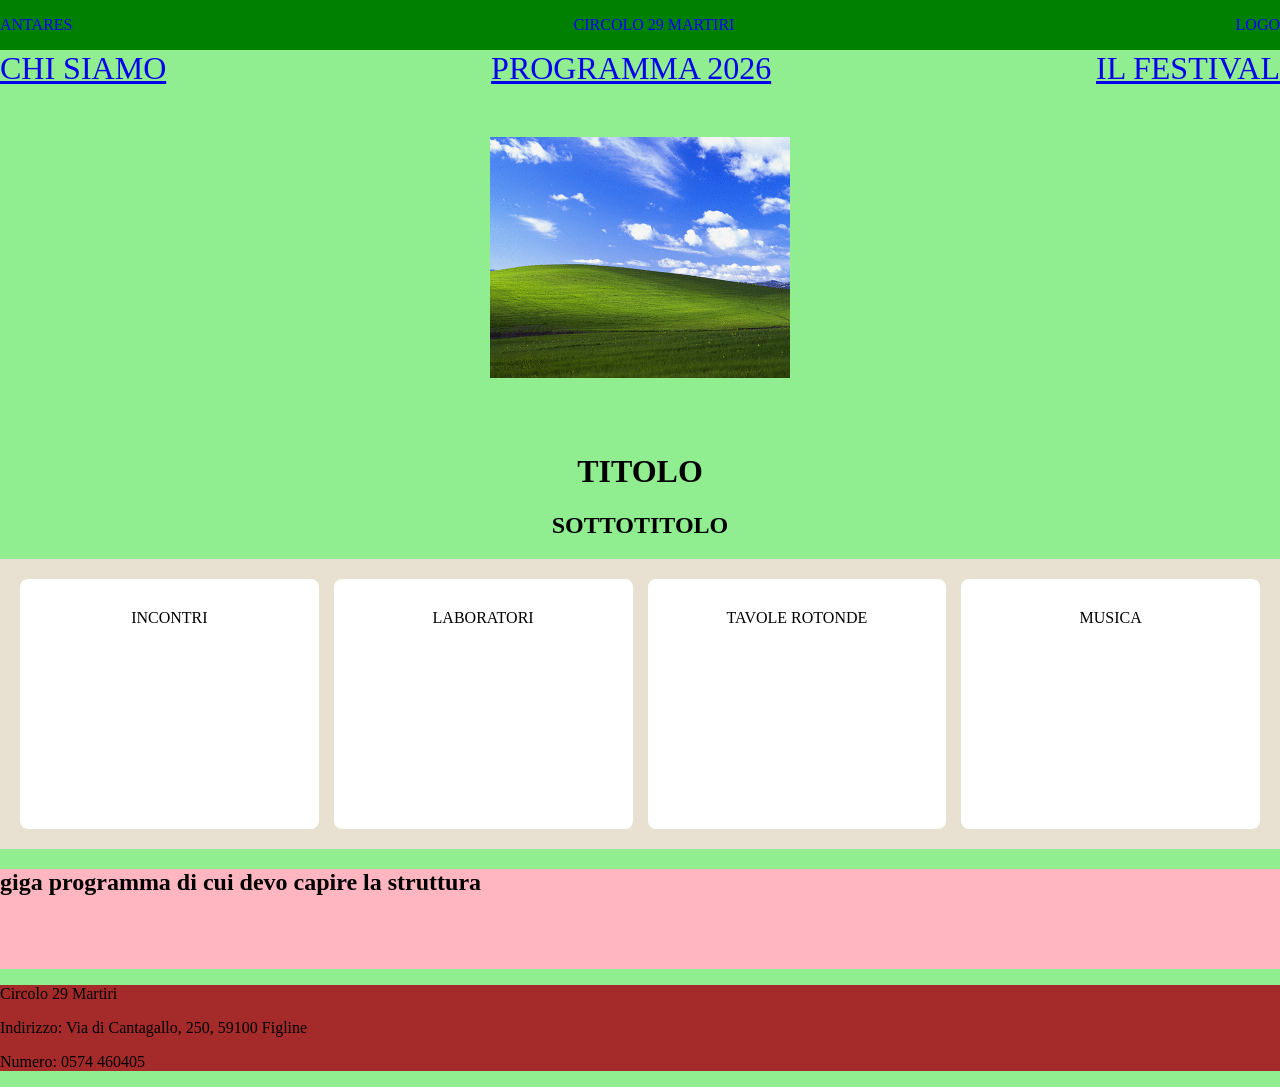
==== index.html @ a8acb714 "first commit" ====
<!DOCTYPE html>
<html lang="en">
<head>
    <meta charset="UTF-8">
    <meta name="viewport" content="width=device-width, initial-scale=1.0">
    <title>Antares</title>
    <link rel="stylesheet" href="style.css">
</head>
<body>
    <header id="header">
        <p>ANTARES</p>
        <p>CIRCOLO 29 MARTIRI</p>
        <p>LOGO</p>
    </header>

    <div id="tasti">
        <nav>
            <a href="chi_siamo.html">CHI SIAMO</a>
            <a href="#programma">PROGRAMMA 2026</a>
            <a href="festival.html">IL FESTIVAL</a>
        </nav>
    </div>

    <div id="slider">
        <img src="./foto_slider/bel_paesaggio_1.gif" alt="fotona">
    </div>

    <div id="zona_foto">
        <div id="titolosottotitolo">
            <h1>TITOLO</h1>
            <h2>SOTTOTITOLO</h2>
        </div>

        <div id="sezione-orizzontale">
            <div class="colonna">
                INCONTRI
            </div>
            <div class="colonna">
                LABORATORI
            </div>
            <div class="colonna">
                TAVOLE ROTONDE
            </div>
            <div class="colonna">
                MUSICA
            </div>
        </div>
    </div>
    
    <div id="programma">
        <h2>giga programma di cui devo capire la struttura</h2>
    </div>

    <footer>
        <p>Circolo 29 Martiri</p>
        <p>Indirizzo: Via di Cantagallo, 250, 59100 Figline</p>
        <p>Numero: 0574 460405</p>
    </footer>
</body>
</html>
---- style.css ----
body {
    background-color: lightgreen;
    margin: 0;
}

header {
    background-color: green;
    width: 100%;
    display: flex;
    align-items: center;
    justify-content: space-between;
    overflow: hidden;
    color: blue;
}

#tasti {
    width: 100%;
}

#tasti > nav {
    font-size: xx-large;
    width: 100%;
    
    display: flex;
    align-items: center;
    justify-content: space-between;
}

/*#tasti a {
}
*/

#titolosottotitolo {
    text-align: center;
}

#slider {
    text-align: center;
    padding: 50px;
}

#sezione-orizzontale {
    display: flex;
    gap: 15px;  /* spazio tra le colonne - regola questo valore */
    padding: 20px;
    background-color: #e8e0d0;
    min-height: 250px;
}
  
.colonna {
    flex: 1;
    background-color: #ffffff;
    border-radius: 8px;  /* opzionale: angoli arrotondati */
    padding: 30px 20px;
    text-align: center;
    /*font-family: Arial, sans-serif;*/
    /*box-shadow: 0 2px 5px rgba(0,0,0,0.1);  ombra leggera */
}

#programma {
    height: 100px;
    background-color: lightpink;
}

footer {
    background-color: brown;
    width: 100%;
}
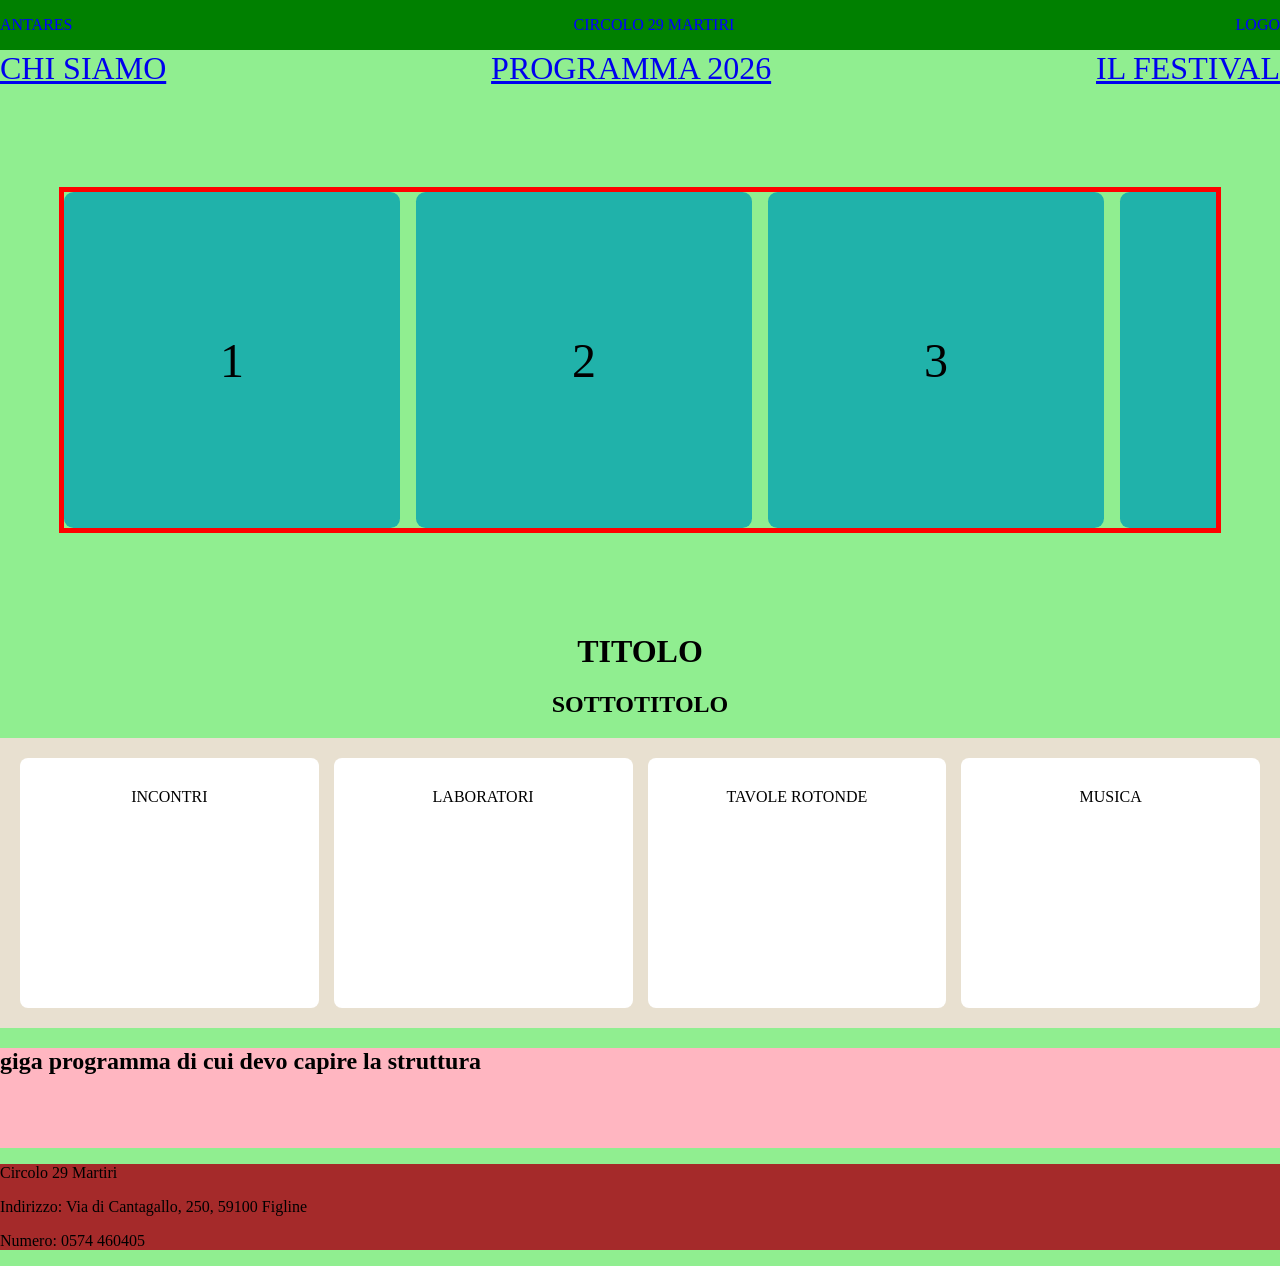
==== commit b41cd56f: "inizio_slider" ====
--- a/index.html
+++ b/index.html
@@ -21,8 +21,17 @@
         </nav>
     </div>
 
-    <div id="slider">
-        <img src="./foto_slider/bel_paesaggio_1.gif" alt="fotona">
+    <div class="slider">
+        <div id="gruppo">
+            <div class="card">1</div>
+            <div class="card">2</div>
+            <div class="card">3</div>
+            <div class="card">4</div>
+            <div class="card">5</div>
+            <div class="card">6</div>
+            <div class="card">7</div>
+            <div class="card">8</div>
+        </div>
     </div>
 
     <div id="zona_foto">
--- a/style.css
+++ b/style.css
@@ -20,7 +20,6 @@
 #tasti > nav {
     font-size: xx-large;
     width: 100%;
-    
     display: flex;
     align-items: center;
     justify-content: space-between;
@@ -30,14 +29,40 @@
 }
 */
 
+.slider {
+    margin: 100px auto;
+    width: 90%;
+    border: 5px solid red;
+    padding-left: 0px;
+    display: flex;
+    overflow-x: auto;
+}
+
+.slider::-webkit-scrollbar {
+    display: none;
+}
+
+#gruppo {
+    display: flex;
+    align-items: center;
+    gap: 1em;
+}
+
+.card {
+    flex: 0 0 5em;
+    height: 5em;
+    padding: 1em;
+    background: lightseagreen;
+    font-size: 3rem;
+    border-radius: .2em;
+    text-align: center;
+    align-content: center;
+}
+
 #titolosottotitolo {
     text-align: center;
 }
 
-#slider {
-    text-align: center;
-    padding: 50px;
-}
 
 #sezione-orizzontale {
     display: flex;
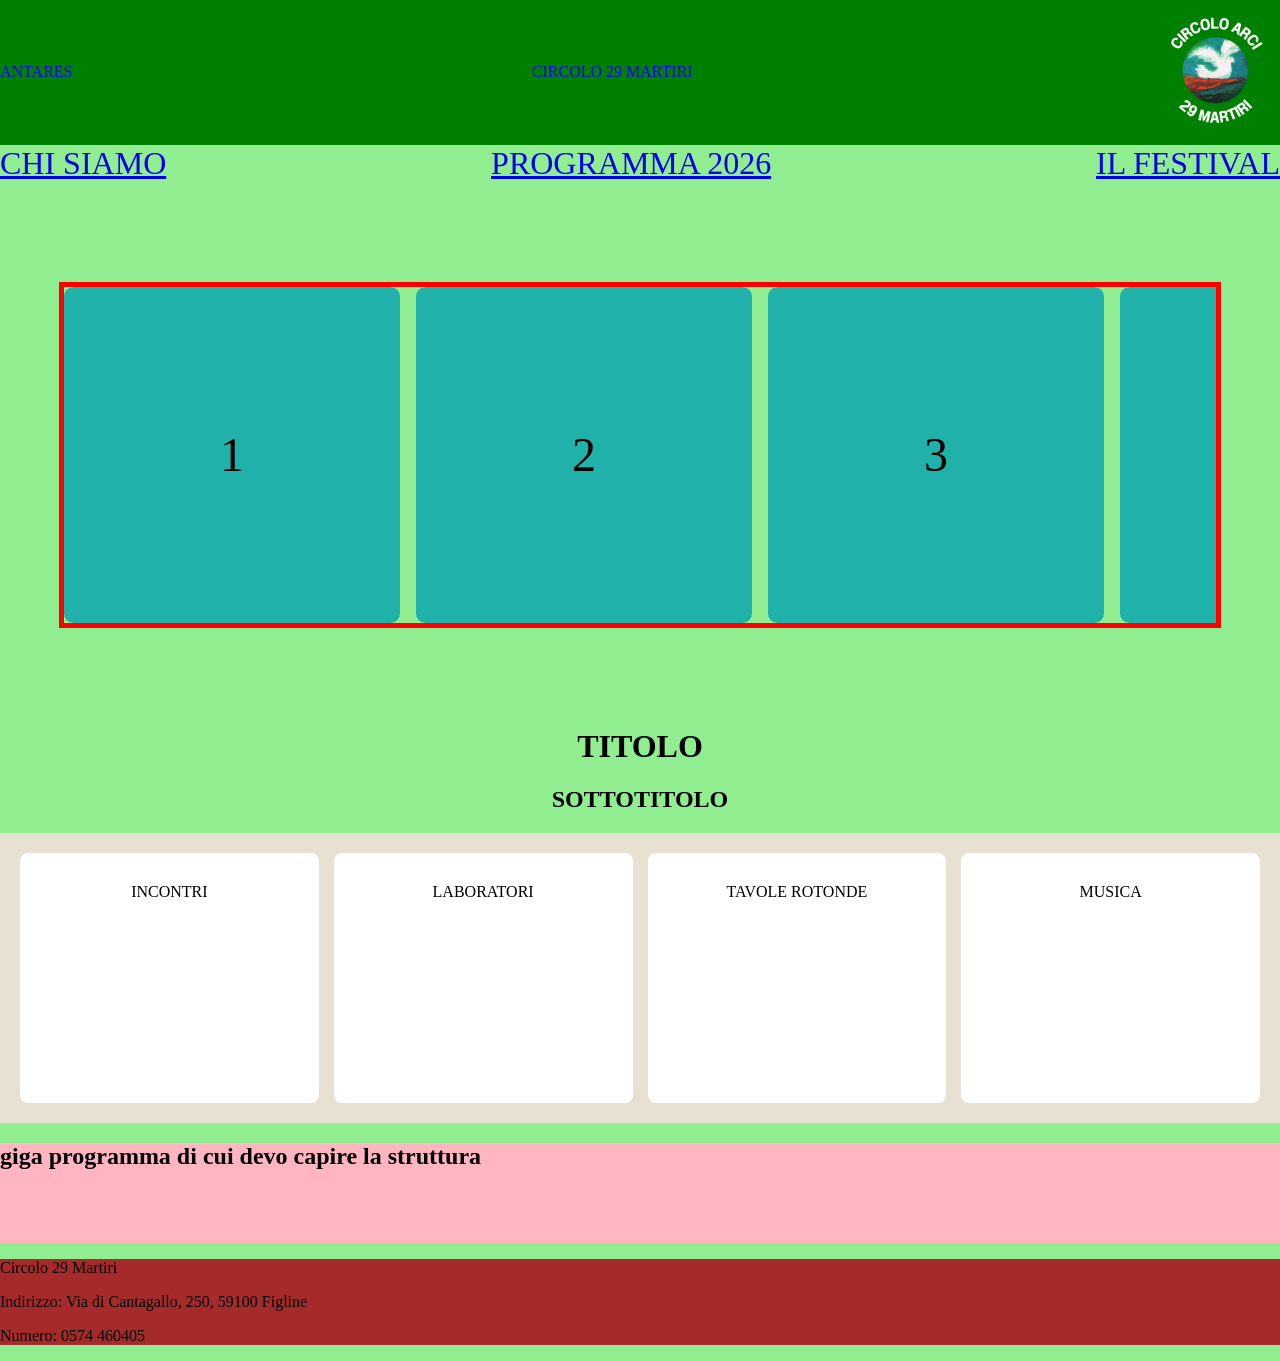
==== commit 2362220a: "slider_p2" ====
--- a/index.html
+++ b/index.html
@@ -10,7 +10,7 @@
     <header id="header">
         <p>ANTARES</p>
         <p>CIRCOLO 29 MARTIRI</p>
-        <p>LOGO</p>
+        <img src="foto/Logo_29_Martiri.png" alt="logo">
     </header>
 
     <div id="tasti">
@@ -21,8 +21,19 @@
         </nav>
     </div>
 
-    <div class="slider">
-        <div id="gruppo">
+    <div id="slider">
+        <div class="gruppo">
+            <div class="card">1</div>
+            <div class="card">2</div>
+            <div class="card">3</div>
+            <div class="card">4</div>
+            <div class="card">5</div>
+            <div class="card">6</div>
+            <div class="card">7</div>
+            <div class="card">8</div>
+        </div>
+
+        <div aria-hidden class="gruppo">
             <div class="card">1</div>
             <div class="card">2</div>
             <div class="card">3</div>
--- a/style.css
+++ b/style.css
@@ -11,6 +11,10 @@
     justify-content: space-between;
     overflow: hidden;
     color: blue;
+}
+
+header > img {
+    width: 10%;
 }
 
 #tasti {
@@ -29,23 +33,27 @@
 }
 */
 
-.slider {
+#slider {
     margin: 100px auto;
     width: 90%;
     border: 5px solid red;
     padding-left: 0px;
     display: flex;
     overflow-x: auto;
+
+    -ms-overflow-style: none;  /* IE and Edge */
+    scrollbar-width: none;  /* Firefox */
 }
 
-.slider::-webkit-scrollbar {
-    display: none;
+#slider::-webkit-scrollbar {
+    display: none; /*no scrollbar chrome*/
 }
 
-#gruppo {
+.gruppo {
     display: flex;
     align-items: center;
     gap: 1em;
+    animation: gira 5s infinite linear;
 }
 
 .card {
@@ -57,6 +65,11 @@
     border-radius: .2em;
     text-align: center;
     align-content: center;
+}
+
+@keyframes gira {
+    from {translate: 0;}
+    to {translate: -100%;}
 }
 
 #titolosottotitolo {
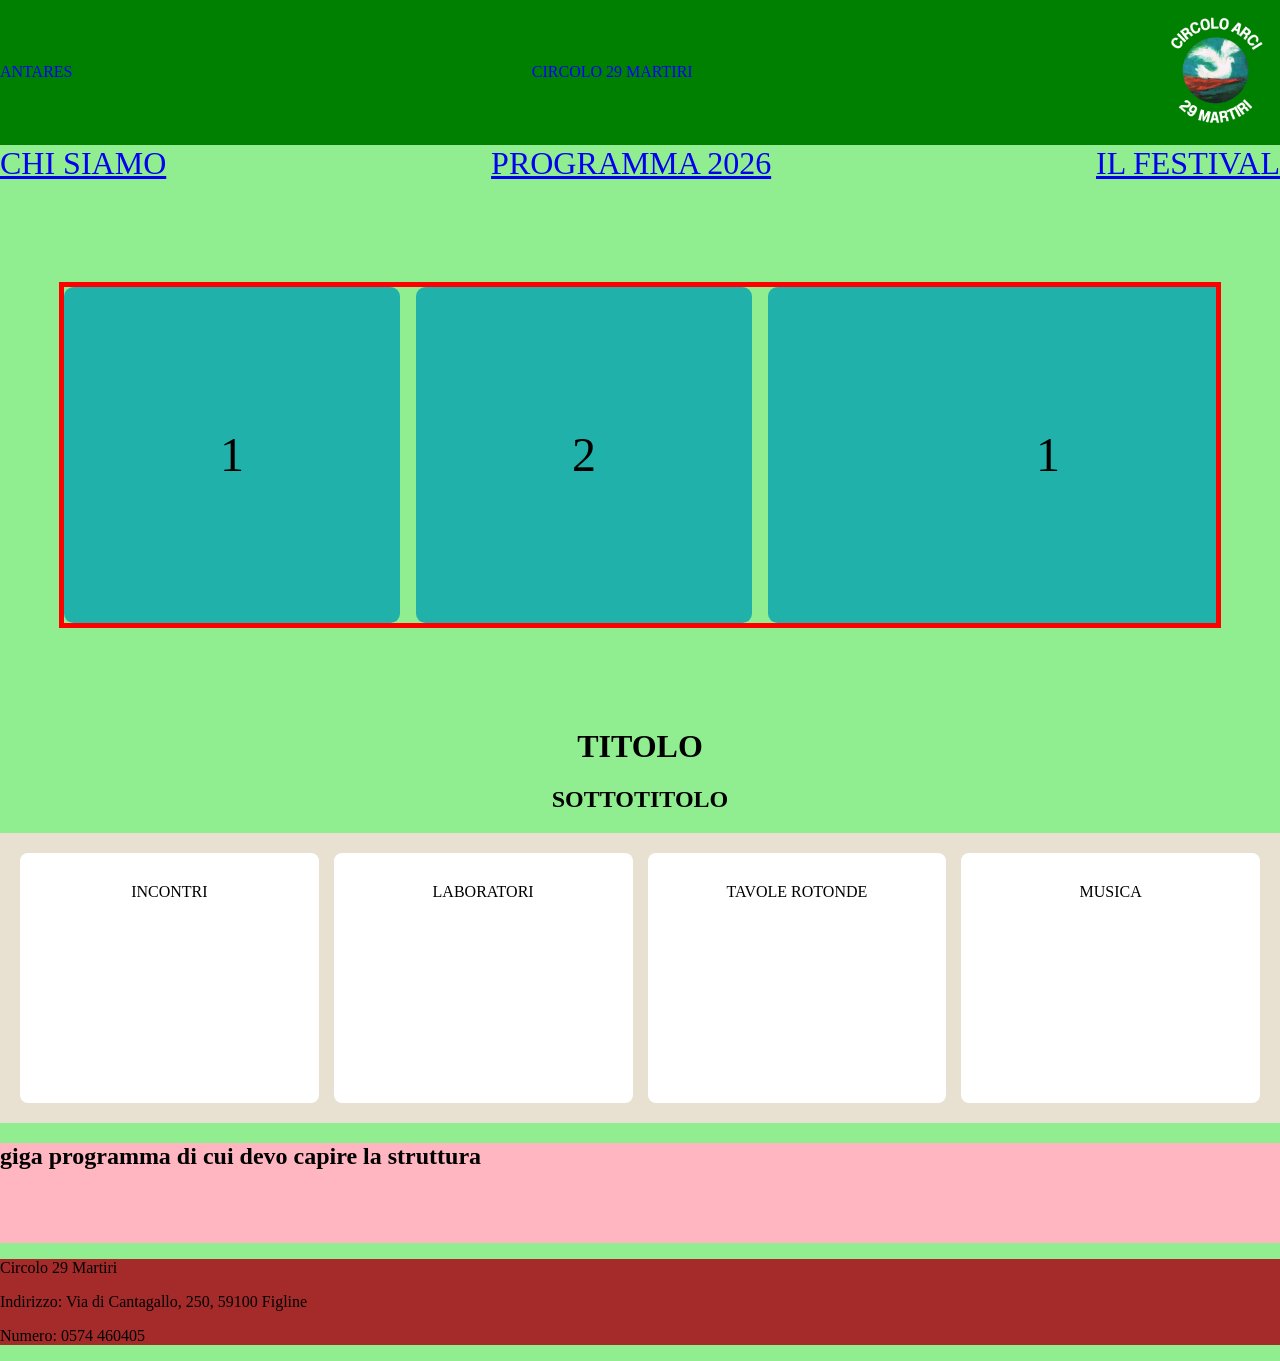
==== commit 5a17706f: "slider_chrome_fatto" ====
--- a/index.html
+++ b/index.html
@@ -29,8 +29,6 @@
             <div class="card">4</div>
             <div class="card">5</div>
             <div class="card">6</div>
-            <div class="card">7</div>
-            <div class="card">8</div>
         </div>
 
         <div aria-hidden class="gruppo">
@@ -40,8 +38,6 @@
             <div class="card">4</div>
             <div class="card">5</div>
             <div class="card">6</div>
-            <div class="card">7</div>
-            <div class="card">8</div>
         </div>
     </div>
 
--- a/style.css
+++ b/style.css
@@ -42,7 +42,6 @@
     overflow-x: auto;
 
     -ms-overflow-style: none;  /* IE and Edge */
-    scrollbar-width: none;  /* Firefox */
 }
 
 #slider::-webkit-scrollbar {
@@ -54,6 +53,7 @@
     align-items: center;
     gap: 1em;
     animation: gira 5s infinite linear;
+    padding-right: 1em;
 }
 
 .card {
@@ -70,6 +70,18 @@
 @keyframes gira {
     from {translate: 0;}
     to {translate: -100%;}
+}
+
+/* Solo Firefox esegue questo, Chrome lo ignora */
+@supports (-moz-appearance: none) {
+    .gruppo {
+        animation: none; /* disabilita animazione su Firefox */
+    }
+    
+    /* Oppure nascondi il secondo gruppo su Firefox */
+    .gruppo:last-child {
+        display: none;
+    }
 }
 
 #titolosottotitolo {
